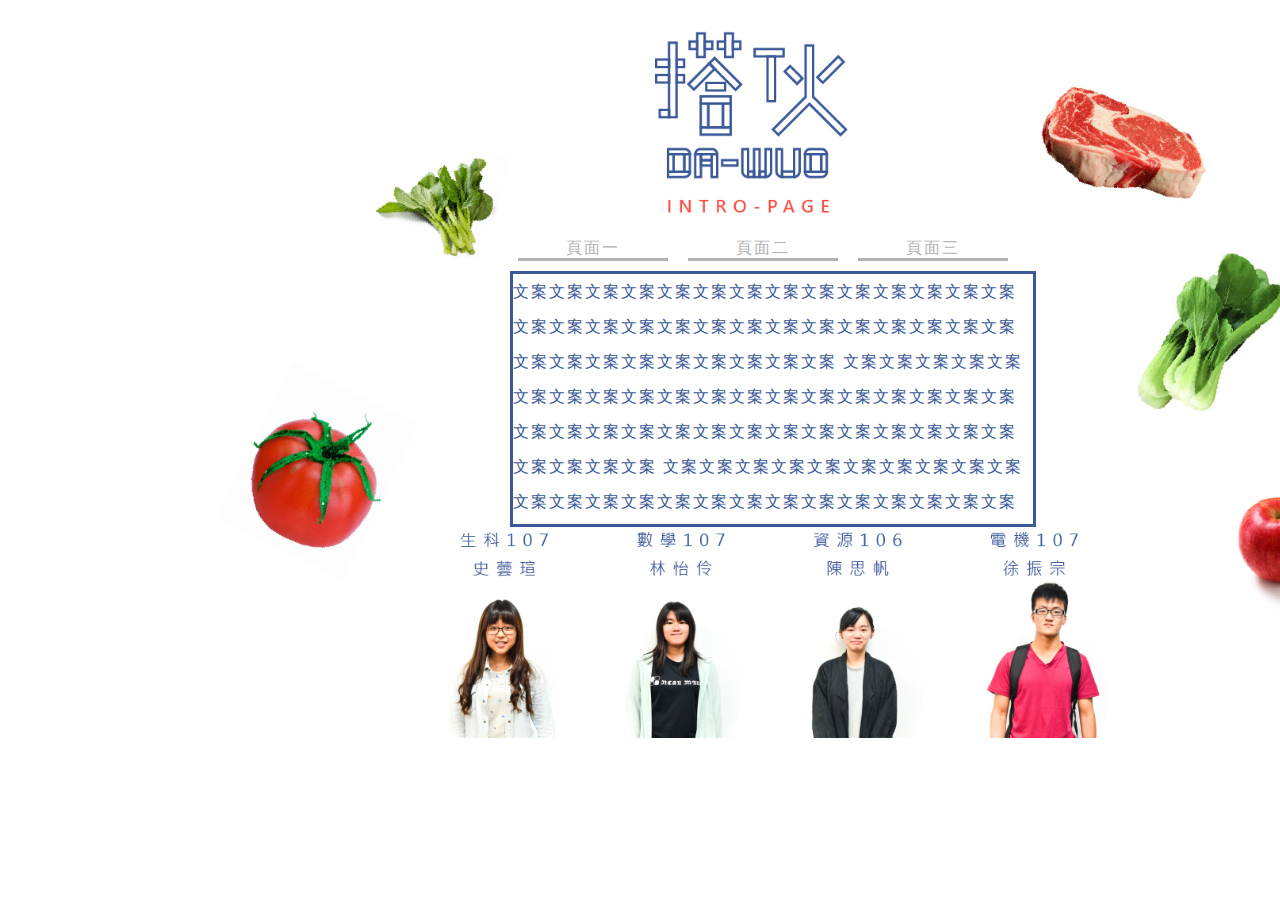
==== introduce.html @ 0ce91cb1 "Add files via upload" ====
<!DOCTYPE html>
<html>
  <head>
  <title></title>
  <meta charset="utf-8">
  <link rel="stylesheet" href="app.css">
  <script src="app.js"></script>
  </head>
   
  <body>
  <div class="basic">  
    <div class="textbdg">
  <div class="page1">頁面一</div>
  <div class="page2">頁面二</div>
  <div class="page3">頁面三</div>
      <div id="text">
	  文案文案文案文案文案文案文案文案文案文案文案文案文案文案文案文案文案文案文案文案文案文案文案文案文案文案文案文案文案文案文案文案文案文案文案文案文案
	  文案文案文案文案文案文案文案文案文案文案文案文案文案文案文案文案文案文案文案文案文案文案文案文案文案文案文案文案文案文案文案文案文案文案文案文案文案
	  文案文案文案文案文案文案文案文案文案文案文案文案文案文案文案文案文案文案文案文案文案文案文案文案文案文案文案文案文案文案文案文案文案文案文案文案文案
      </div>
    </div>
  </div>
  </body>
</html>
---- app.css ----
@charset "UTF-8";
body {
    background-color: #FFFFFF;
    overflow-x: hidden;
  　overflow-y: auto;
}


.basic{
	width:1500px;
	height:745px;
	margin:0 auto;
	background-image:url("intro_bg.png");
	background-repeat:no-repeat;
	background-size:100%;
	background-color:#FFFFFF;
	z-index:1;
        }
.textbdg{
	position:relative;
	top:220px;
	left:500px;
	width:526px;
	height:302px;
	background-color:#FFFFFF;
	z-index:2;
	font-family: 微軟正黑體;
	letter-spacing: 2px;
}
.page1{
	margin:10px ;
	width:150px;
	height:20px;
    background: rgba(1,2,3,0);
	color:#B3B3B3;
	float:left;
	border-bottom-style:solid ;
	border-bottom-color:#B3B3B3;
	text-align:center;
	
}
.page2{
	margin:10px;
	width:150px;
	height:20px;
    background: rgba(1,2,3,0);
    color:#B3B3B3;
    float:left;
	border-bottom-style:solid ;
	border-bottom-color:#B3B3B3;
	text-align:center;
}
.page3{
	margin:10px ;
	width:150px;
	height:20px;
	color:#B3B3B3;
    background: rgba(1,2,3,0);
  float:left;
	border-bottom-style:solid ;
	border-bottom-color:#B3B3B3;
	text-align:center;
}
#text{
	clear:left; 
	width:520px;
	height:250px;
	margin:2px ;
	font-family: 微軟正黑體;
	letter-spacing: 2px;
	background-color:#FFFFFF;
	line-height: 35px;
	border-color:#3B5998;
	border-style:solid ;
	overflow-x: hidden;
    overflow-y:auto;
	color:#3B5998;
}
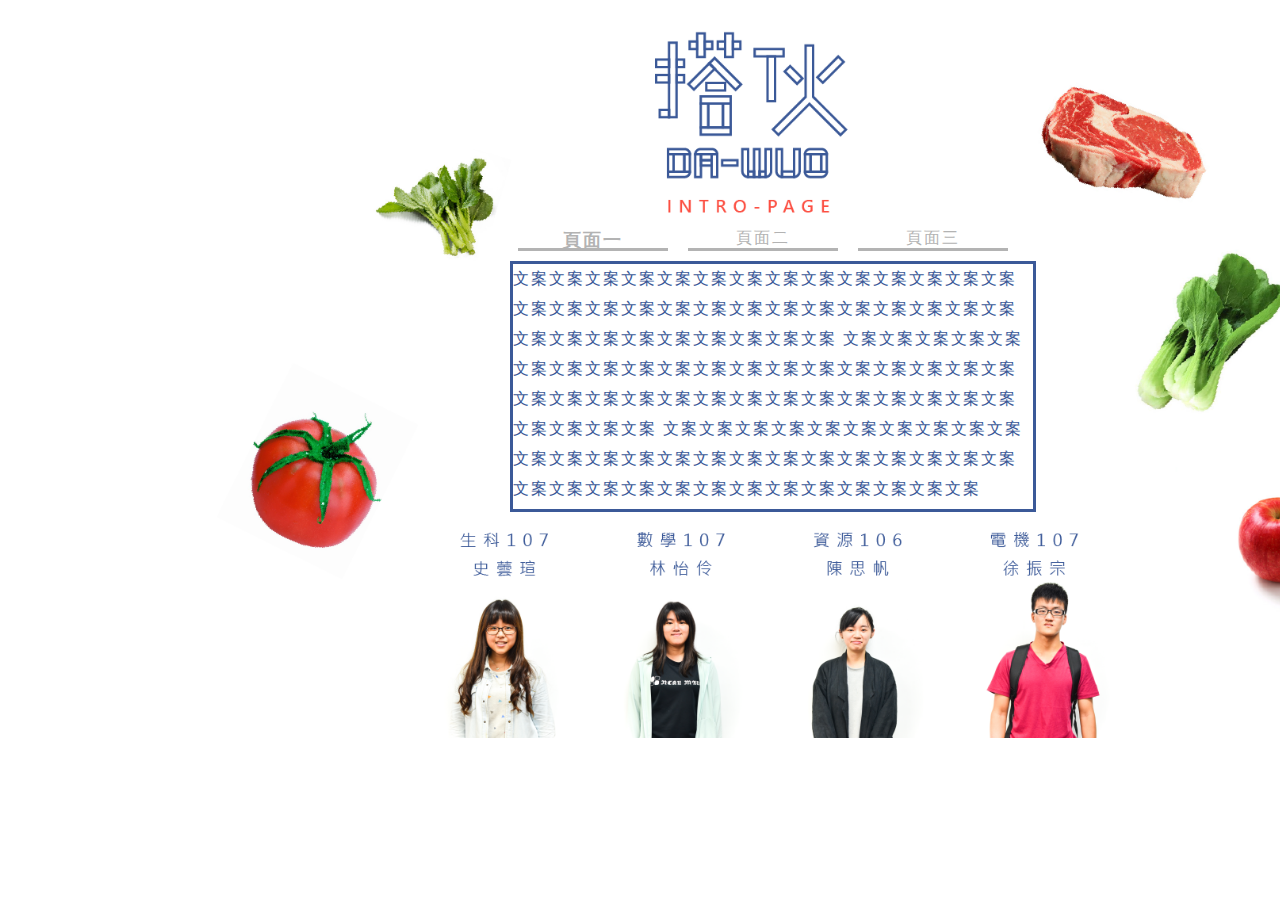
==== commit c5f5642b: "Update introduce.html" ====
--- a/introduce.html
+++ b/introduce.html
@@ -5,6 +5,7 @@
   <meta charset="utf-8">
   <link rel="stylesheet" href="app.css">
   <script src="app.js"></script>
+  <script src="https://ajax.googleapis.com/ajax/libs/jquery/3.1.1/jquery.min.js"></script>
   </head>
    
   <body>
--- a/app.css
+++ b/app.css
@@ -18,7 +18,7 @@
         }
 .textbdg{
 	position:relative;
-	top:220px;
+	top:210px;
 	left:500px;
 	width:526px;
 	height:302px;
@@ -31,21 +31,23 @@
 	margin:10px ;
 	width:150px;
 	height:20px;
-    background: rgba(1,2,3,0);
+        background: rgba(1,2,3,0);
 	color:#B3B3B3;
 	float:left;
 	border-bottom-style:solid ;
 	border-bottom-color:#B3B3B3;
 	text-align:center;
+	font-size:large;
+	font-weight:bold;
 	
 }
 .page2{
 	margin:10px;
 	width:150px;
 	height:20px;
-    background: rgba(1,2,3,0);
-    color:#B3B3B3;
-    float:left;
+        background: rgba(1,2,3,0);
+        color:#B3B3B3;
+        float:left;
 	border-bottom-style:solid ;
 	border-bottom-color:#B3B3B3;
 	text-align:center;
@@ -55,8 +57,8 @@
 	width:150px;
 	height:20px;
 	color:#B3B3B3;
-    background: rgba(1,2,3,0);
-  float:left;
+        background: rgba(1,2,3,0);
+        float:left;
 	border-bottom-style:solid ;
 	border-bottom-color:#B3B3B3;
 	text-align:center;
@@ -64,17 +66,18 @@
 #text{
 	clear:left; 
 	width:520px;
-	height:250px;
+	height:245px;
 	margin:2px ;
 	font-family: 微軟正黑體;
 	letter-spacing: 2px;
 	background-color:#FFFFFF;
-	line-height: 35px;
+	line-height: 30px;
 	border-color:#3B5998;
 	border-style:solid ;
 	overflow-x: hidden;
-    overflow-y:auto;
+        overflow-y:auto;
 	color:#3B5998;
+	font-size:100%;
 }
 
 
